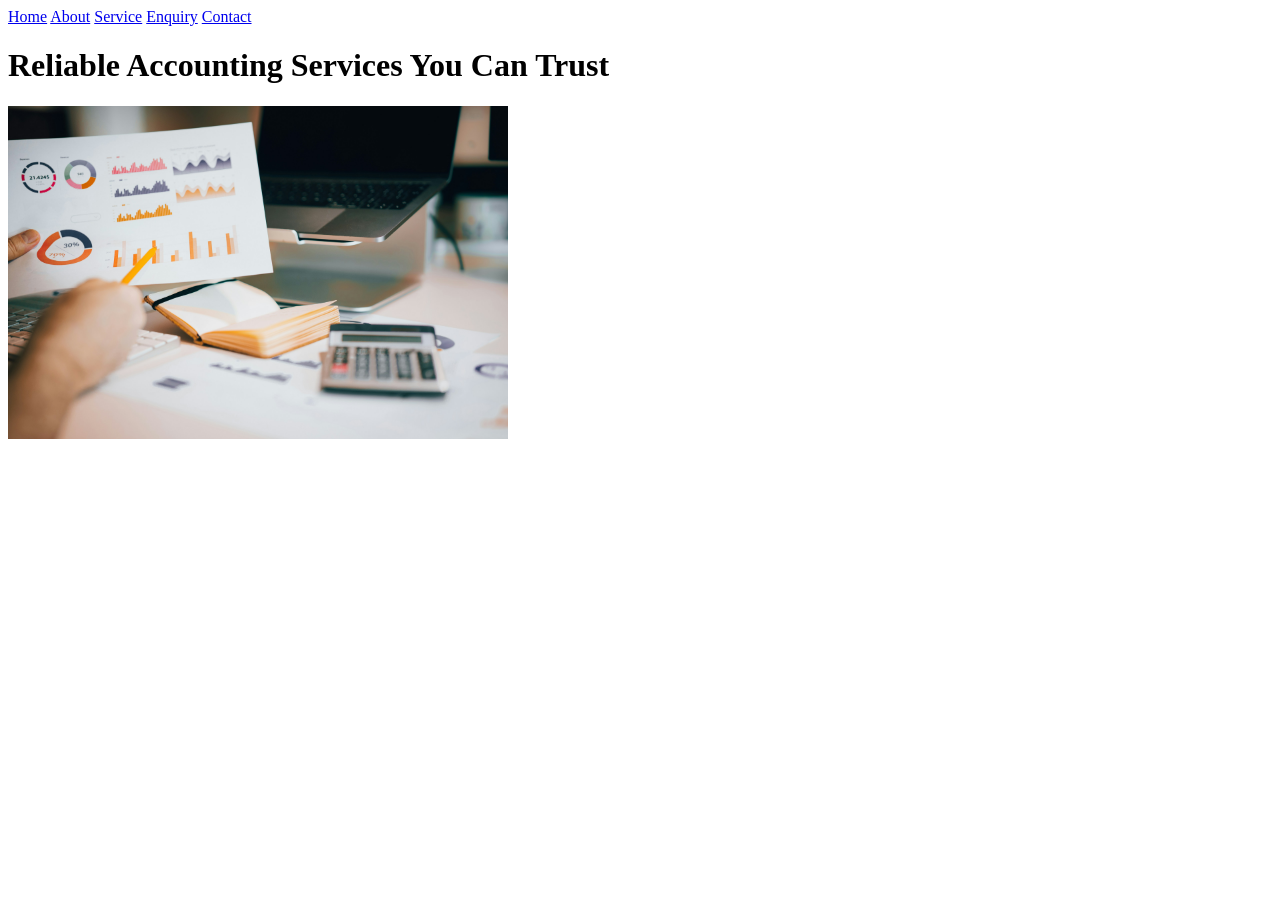
==== index.html @ c9085e9c "Initial commit" ====
<!DOCTYPE html>
<html lang="en">
<head>
    <meta charset="UTF-8">
    <meta name="viewport" content="width=device-width, initial-scale=1.0">
    <title>Home | EL Accounting Solutions</title>
</head>
<body>
   <a href="index.html">Home</a> 
   <a href="about.html">About</a>
   <a href="service.html">Service</a> 
   <a href="enquiry.html">Enquiry</a> 
   <a href="contact.html">Contact</a>

   <h1>Reliable Accounting Services You Can Trust</h1>
   <img src="images/homepage.jpg" width="500">
</body>
</html>
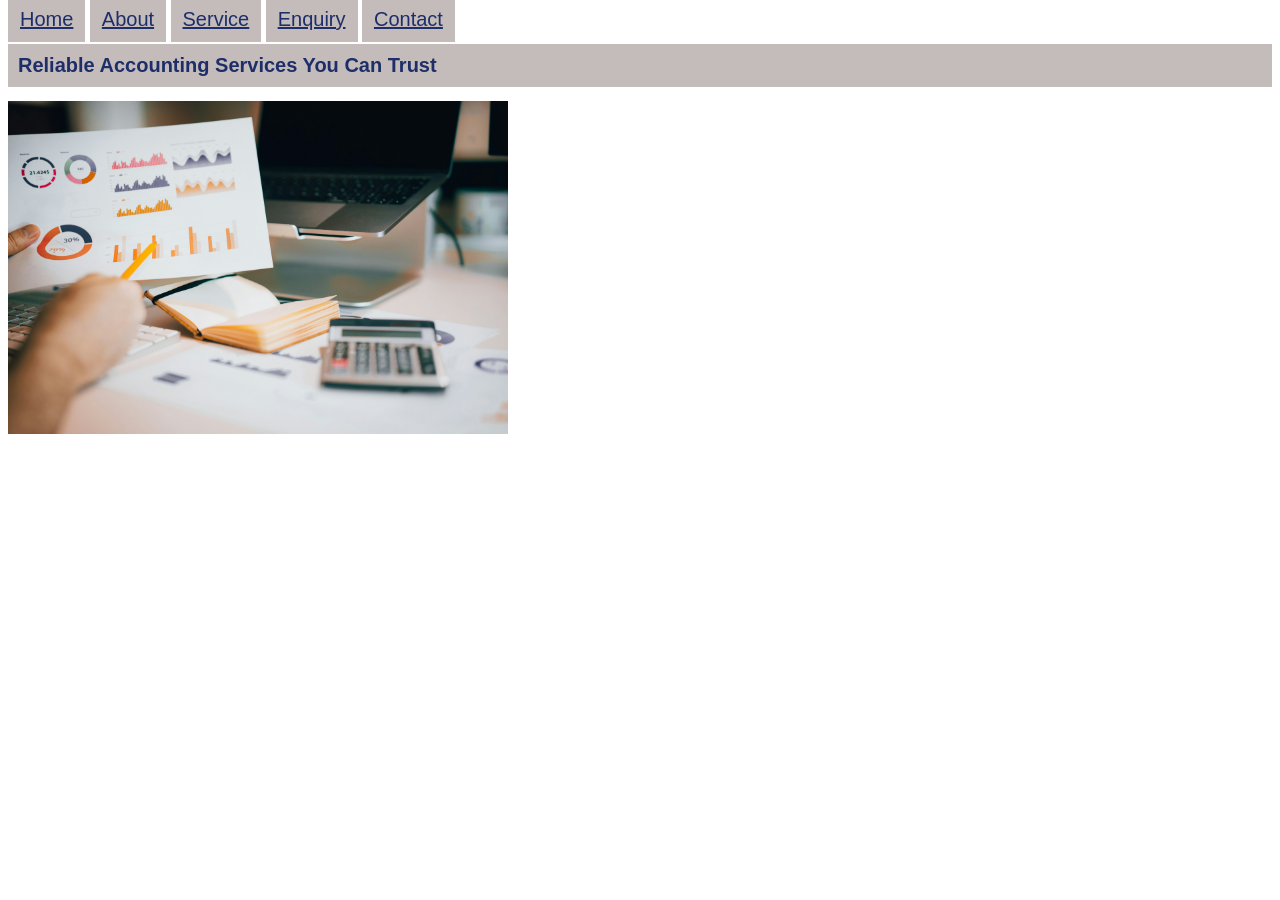
==== commit cabd88a2: "added css code" ====
--- a/index.html
+++ b/index.html
@@ -4,15 +4,22 @@
     <meta charset="UTF-8">
     <meta name="viewport" content="width=device-width, initial-scale=1.0">
     <title>Home | EL Accounting Solutions</title>
+
+    <link rel="stylesheet" href="css/style.css">
+
+    <style>
+        .headings{font-family: Arial, Helvetica, sans-serif;
+        font-size: 20px;}
+    </style>
 </head>
 <body>
-   <a href="index.html">Home</a> 
-   <a href="about.html">About</a>
-   <a href="service.html">Service</a> 
-   <a href="enquiry.html">Enquiry</a> 
-   <a href="contact.html">Contact</a>
+   <a class="headings" href="index.html">Home</a> 
+   <a class="headings" href="about.html">About</a>
+   <a class="headings" href="service.html">Service</a> 
+   <a class="headings" href="enquiry.html">Enquiry</a> 
+   <a class="headings" href="contact.html">Contact</a>
 
-   <h1>Reliable Accounting Services You Can Trust</h1>
+   <h1 class="headings" style="color: #1d2e68; padding: 10px;">Reliable Accounting Services You Can Trust</h1>
    <img src="images/homepage.jpg" width="500">
 </body>
 </html>
--- a/css/style.css
+++ b/css/style.css
@@ -0,0 +1,9 @@
+body {
+    font-family: Arial, Helvetica, sans-serif;
+}
+
+.headings{
+    color: #1d2e68;
+    background-color: rgb(196, 187, 187);
+    padding: 12px;
+}
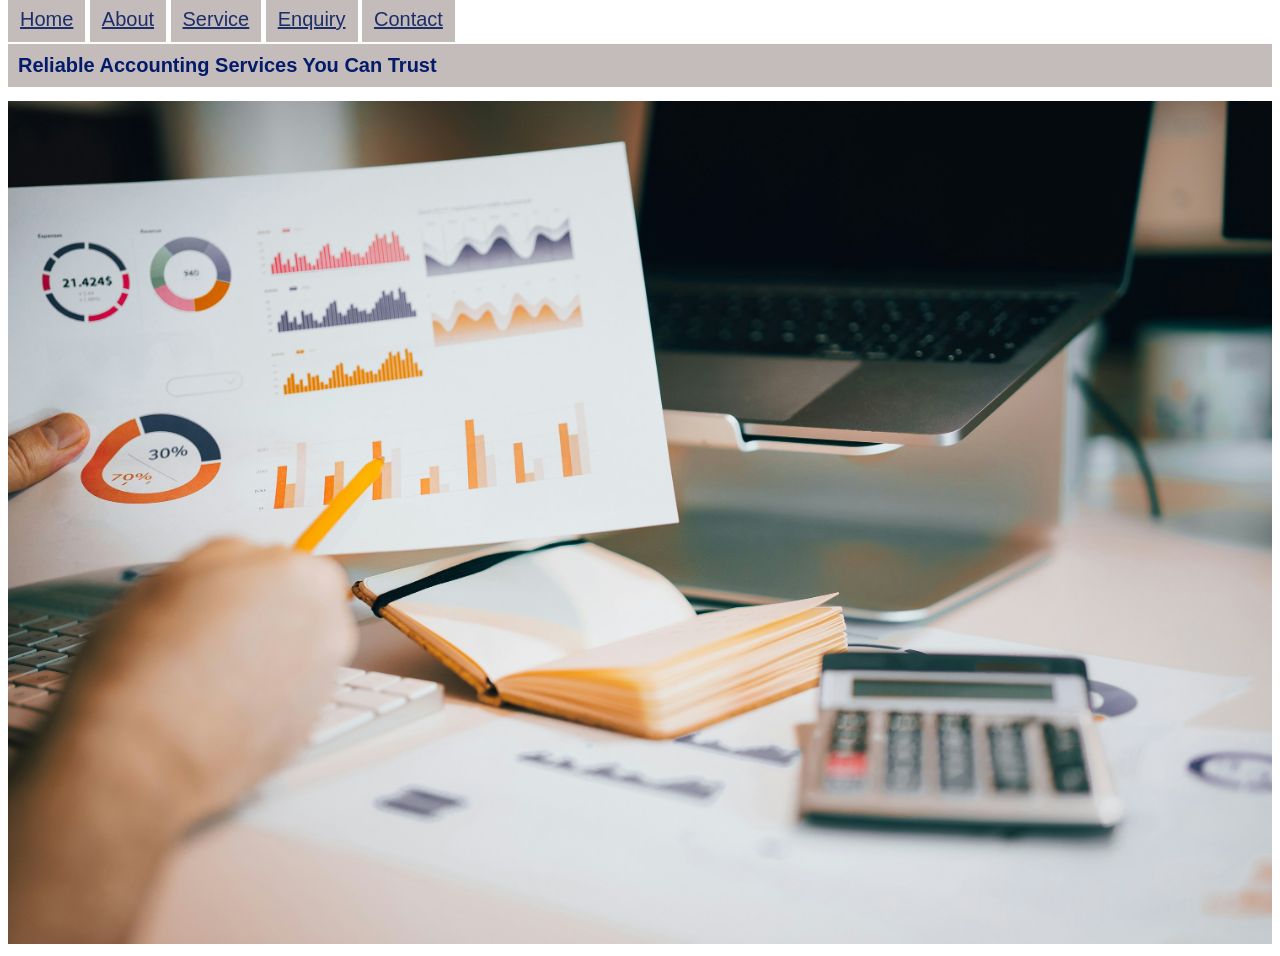
==== commit 5a67a0de: "Added script.js" ====
--- a/index.html
+++ b/index.html
@@ -6,6 +6,7 @@
     <title>Home | EL Accounting Solutions</title>
 
     <link rel="stylesheet" href="css/style.css">
+    <script src="javascript/script.js"></script>
 
     <style>
         .headings{font-family: Arial, Helvetica, sans-serif;
@@ -19,7 +20,7 @@
    <a class="headings" href="enquiry.html">Enquiry</a> 
    <a class="headings" href="contact.html">Contact</a>
 
-   <h1 class="headings" style="color: #1d2e68; padding: 10px;">Reliable Accounting Services You Can Trust</h1>
-   <img src="images/homepage.jpg" width="500">
+   <h1 class="headings" style="color: #031b6a; padding: 10px;">Reliable Accounting Services You Can Trust</h1>
+   <img src="images/homepage.jpg" style="max-width:100%;height:auto;">
 </body>
 </html>
